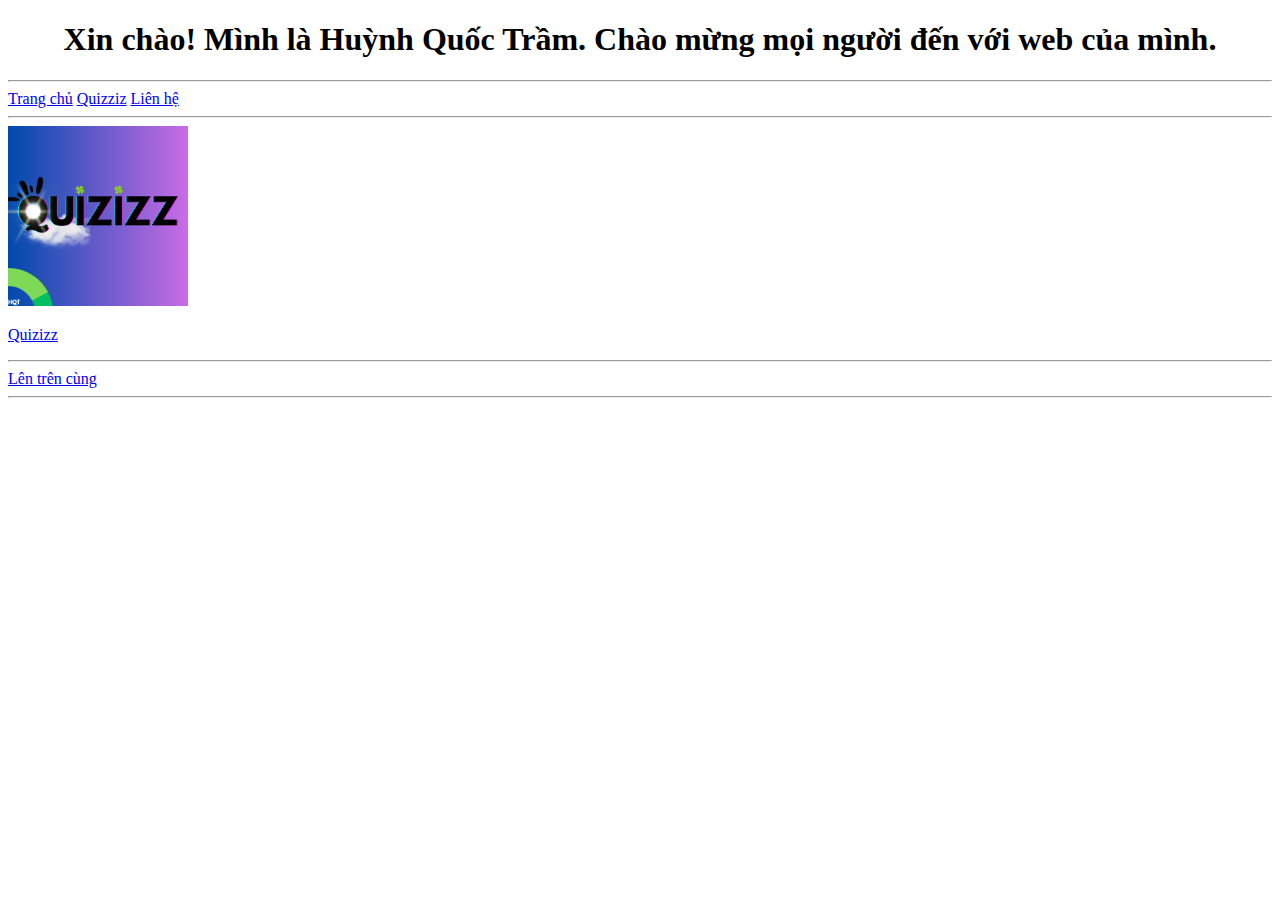
==== index.html @ f62e324f "sua lan3" ====
<!DOCTYPE html>
<html lang="vi">
  <head>
    <meta charset="UTF-8" />
    <meta name="viewport" content="width=device-width, initial-scale=1.0" />
    <title>HQT</title>
    <link rel="stylesheet" href="./tai_nguyen_/css/style.css" />
  </head>
  <body>
    <h1>
      Xin chào! Mình là Huỳnh Quốc Trầm. Chào mừng mọi người đến với web của
      mình.
    </h1>
    <hr />
    <a href="./index.html">Trang chủ</a>
    <a href="./tai_nguyen_/Code/quizziz.html">Quizziz</a>
    <a href="./tai_nguyen_/Code/contact.html">Liên hệ</a>
    <hr />
    <a href="./tai_nguyen_/Code/quizziz.html">
      <img
        src="./tai_nguyen_/img/QUIZIZZ.png"
        alt="Quizizz"
        width="180"
        height="180"
      />
      <p>Quizizz</p>
    </a>
    <hr />
    <a href="#">Lên trên cùng</a>
    <hr />
  </body>
</html>
---- tai_nguyen_/css/style.css ----
h1 {
  text-align: center;
}
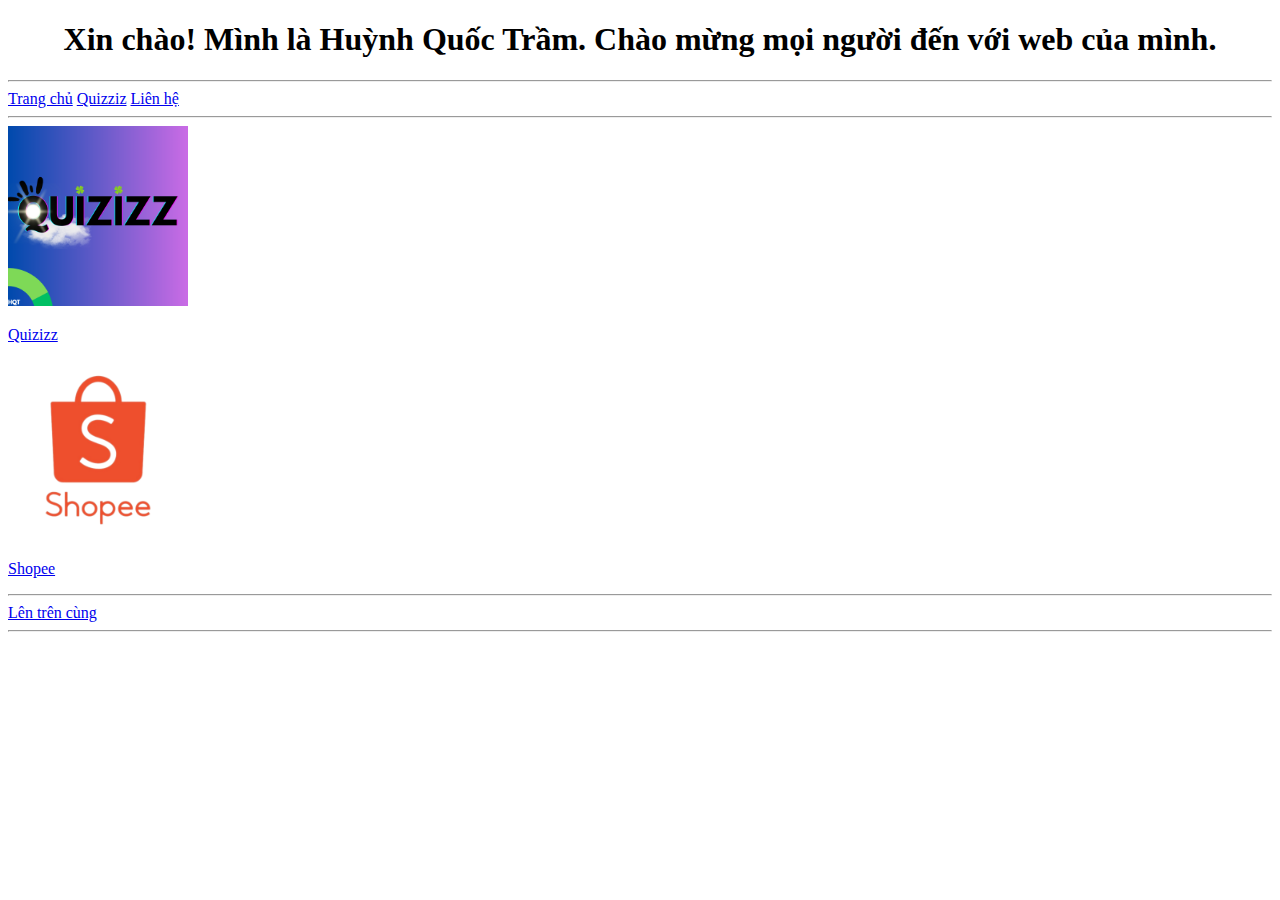
==== commit 0e9e731c: "bo sung lan7" ====
--- a/index.html
+++ b/index.html
@@ -3,8 +3,80 @@
   <head>
     <meta charset="UTF-8" />
     <meta name="viewport" content="width=device-width, initial-scale=1.0" />
+    <link rel="apple-touch-icon" sizes="57x57" href="/apple-icon-57x57.png" />
+    <link
+      rel="apple-touch-icon"
+      sizes="60x60"
+      href="./tai_nguyen_/img/logo/apple-icon-60x60.png"
+    />
+    <link
+      rel="apple-touch-icon"
+      sizes="72x72"
+      href="./tai_nguyen_/img/logo/apple-icon-72x72.png"
+    />
+    <link
+      rel="apple-touch-icon"
+      sizes="76x76"
+      href="./tai_nguyen_/img/logo/apple-icon-76x76.png"
+    />
+    <link
+      rel="apple-touch-icon"
+      sizes="114x114"
+      href="./tai_nguyen_/img/logo/apple-icon-114x114.png"
+    />
+    <link
+      rel="apple-touch-icon"
+      sizes="120x120"
+      href="./tai_nguyen_/img/logo/apple-icon-120x120.png"
+    />
+    <link
+      rel="apple-touch-icon"
+      sizes="144x144"
+      href="./tai_nguyen_/img/logo/apple-icon-144x144.png"
+    />
+    <link
+      rel="apple-touch-icon"
+      sizes="152x152"
+      href="./tai_nguyen_/img/logo/apple-icon-152x152.png"
+    />
+    <link
+      rel="apple-touch-icon"
+      sizes="180x180"
+      href="./tai_nguyen_/img/logo/apple-icon-180x180.png"
+    />
+    <link
+      rel="icon"
+      type="image/png"
+      sizes="192x192"
+      href="./tai_nguyen_/img/logo/android-icon-192x192.png"
+    />
+    <link
+      rel="icon"
+      type="image/png"
+      sizes="32x32"
+      href="./tai_nguyen_/img/logo/favicon-32x32.png"
+    />
+    <link
+      rel="icon"
+      type="image/png"
+      sizes="96x96"
+      href="./tai_nguyen_/img/logo/favicon-96x96.png"
+    />
+    <link
+      rel="icon"
+      type="image/png"
+      sizes="16x16"
+      href="./tai_nguyen_/img/logo/favicon-16x16.png"
+    />
+    <link rel="manifest" href="./tai_nguyen_/img/logo/manifest.json" />
+    <meta name="msapplication-TileColor" content="#ffffff" />
+    <meta
+      name="msapplication-TileImage"
+      content="./tai_nguyen_/img/logo/ms-icon-144x144.png"
+    />
+    <meta name="theme-color" content="#ffffff" />
+    <link rel="stylesheet" href="./tai_nguyen_/css/index.css" />
     <title>HQT</title>
-    <link rel="stylesheet" href="./tai_nguyen_/css/style.css" />
   </head>
   <body>
     <h1>
@@ -25,6 +97,15 @@
       />
       <p>Quizizz</p>
     </a>
+    <a href="https://mycollection.shop/mua_sam" target="_blank"
+      ><img
+        src="./tai_nguyen_/img/shopee.png"
+        alt="Shopee"
+        width="180"
+        height="180"
+      />
+      <p>Shopee</p></a
+    >
     <hr />
     <a href="#">Lên trên cùng</a>
     <hr />
--- a/tai_nguyen_/css/index.css
+++ b/tai_nguyen_/css/index.css
@@ -0,0 +1,3 @@
+h1 {
+  text-align: center;
+}
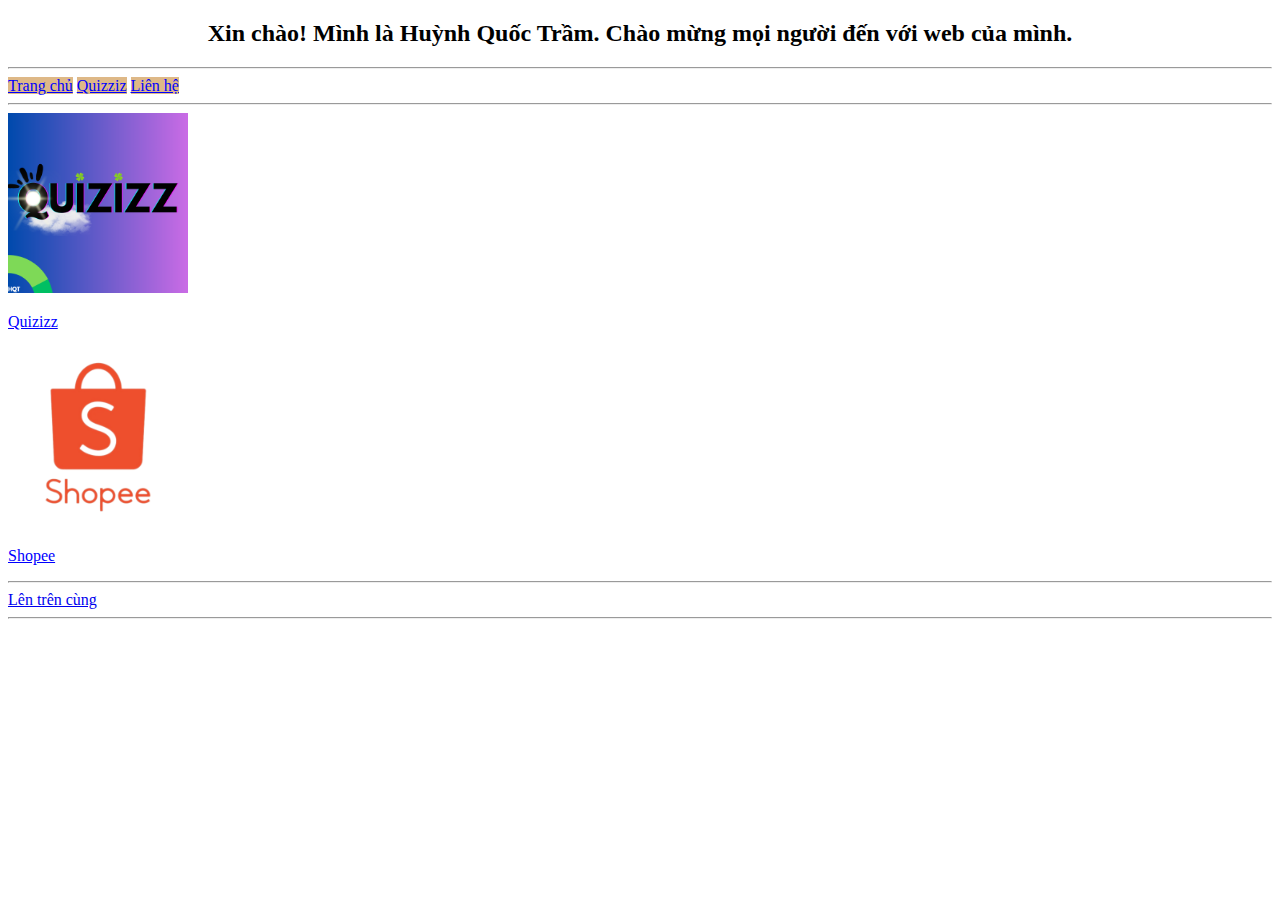
==== commit 1a821eb4: "bo sung lan 8" ====
--- a/index.html
+++ b/index.html
@@ -79,16 +79,16 @@
     <title>HQT</title>
   </head>
   <body>
-    <h1>
+    <h2>
       Xin chào! Mình là Huỳnh Quốc Trầm. Chào mừng mọi người đến với web của
       mình.
-    </h1>
+    </h2>
     <hr />
-    <a href="./index.html">Trang chủ</a>
-    <a href="./tai_nguyen_/Code/quizziz.html">Quizziz</a>
-    <a href="./tai_nguyen_/Code/contact.html">Liên hệ</a>
+    <a href="./index.html" class="a1">Trang chủ</a>
+    <a href="./tai_nguyen_/Code/quizziz.html" class="a1">Quizziz</a>
+    <a href="./tai_nguyen_/Code/contact.html" class="a1">Liên hệ</a>
     <hr />
-    <a href="./tai_nguyen_/Code/quizziz.html">
+    <a href="./tai_nguyen_/Code/quizziz.html" class="a2">
       <img
         src="./tai_nguyen_/img/QUIZIZZ.png"
         alt="Quizizz"
@@ -97,7 +97,7 @@
       />
       <p>Quizizz</p>
     </a>
-    <a href="https://mycollection.shop/mua_sam" target="_blank"
+    <a href="https://mycollection.shop/mua_sam" target="_blank" class="a2"
       ><img
         src="./tai_nguyen_/img/shopee.png"
         alt="Shopee"
--- a/tai_nguyen_/css/index.css
+++ b/tai_nguyen_/css/index.css
@@ -1,3 +1,18 @@
-h1 {
+h2 {
   text-align: center;
 }
+.a1:link{
+  color: blue;
+}
+.a1:visited{
+  color: black;
+}
+.a2:link{
+  color: blue;
+}
+.a2:visited{
+  color: blueviolet;
+}
+.a1{
+  background-color: burlywood;
+}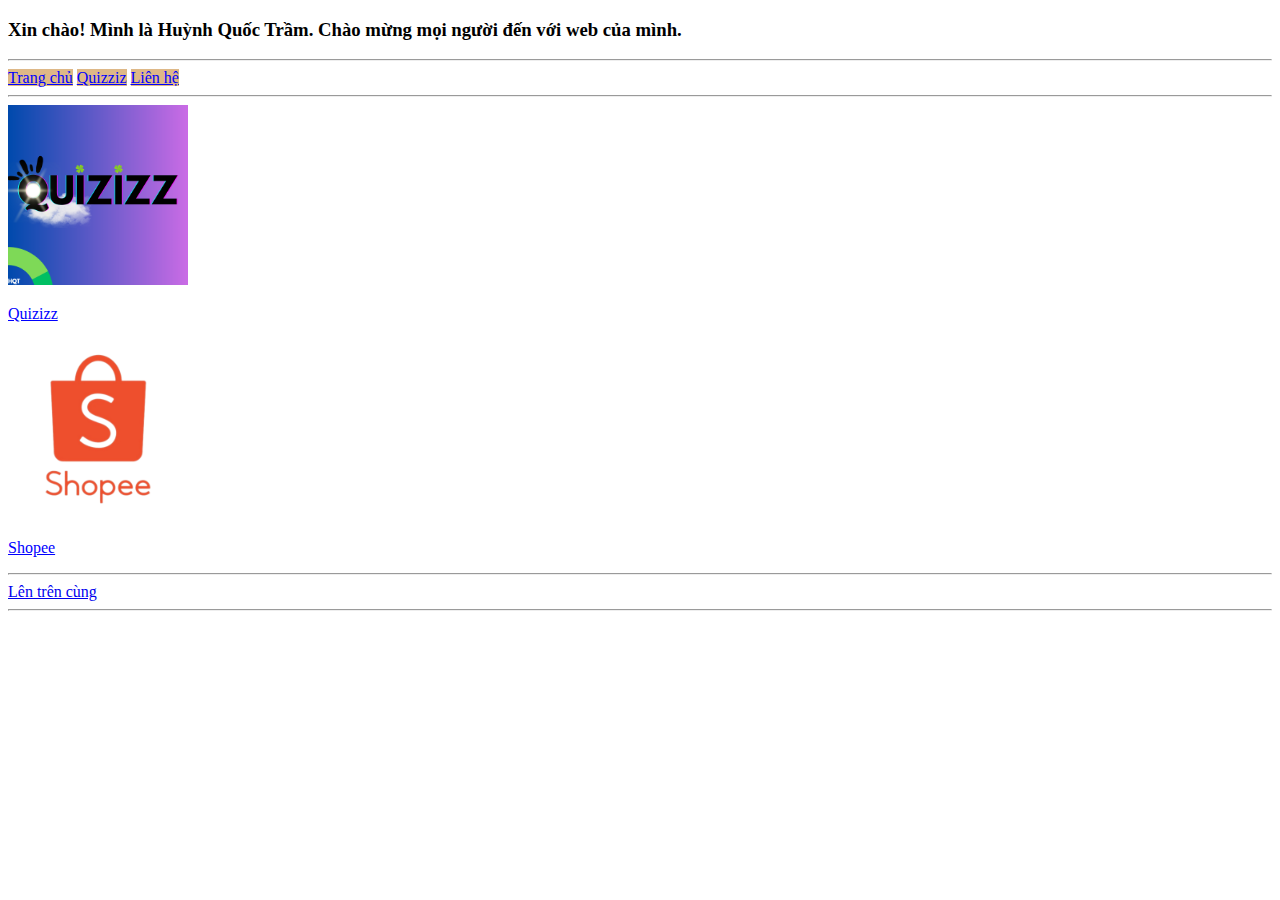
==== commit 3396f610: "sua lan 9" ====
--- a/index.html
+++ b/index.html
@@ -79,10 +79,10 @@
     <title>HQT</title>
   </head>
   <body>
-    <h2>
+    <h3>
       Xin chào! Mình là Huỳnh Quốc Trầm. Chào mừng mọi người đến với web của
       mình.
-    </h2>
+    </h3>
     <hr />
     <a href="./index.html" class="a1">Trang chủ</a>
     <a href="./tai_nguyen_/Code/quizziz.html" class="a1">Quizziz</a>
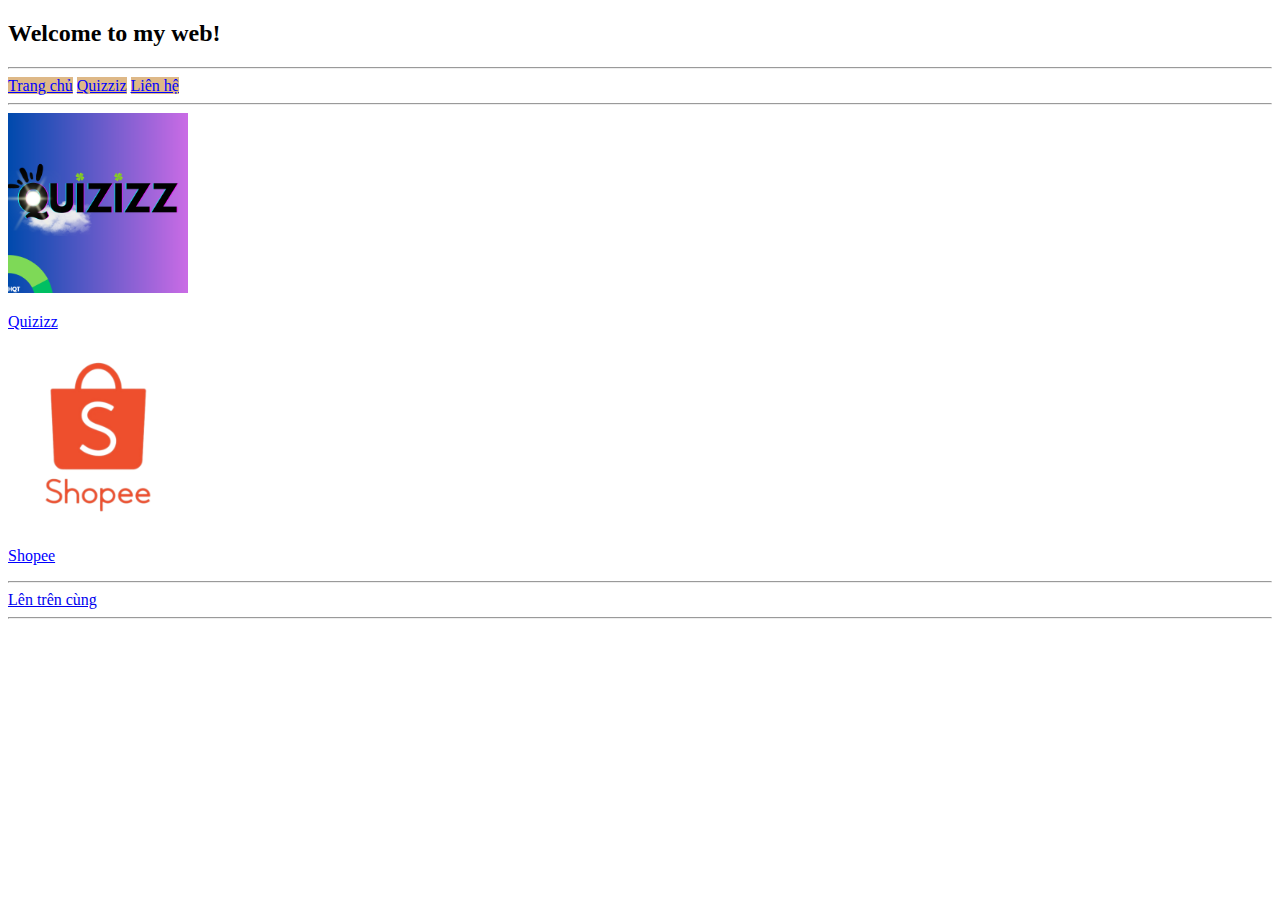
==== commit 5d813363: "sua lan 12" ====
--- a/index.html
+++ b/index.html
@@ -79,10 +79,7 @@
     <title>HQT</title>
   </head>
   <body>
-    <h3>
-      Xin chào! Mình là Huỳnh Quốc Trầm. Chào mừng mọi người đến với web của
-      mình.
-    </h3>
+    <h2>Welcome to my web!</h2>
     <hr />
     <a href="./index.html" class="a1">Trang chủ</a>
     <a href="./tai_nguyen_/Code/quizziz.html" class="a1">Quizziz</a>
--- a/tai_nguyen_/css/index.css
+++ b/tai_nguyen_/css/index.css
@@ -1,4 +1,4 @@
-h2 {
+h3{
   text-align: center;
 }
 .a1:link{
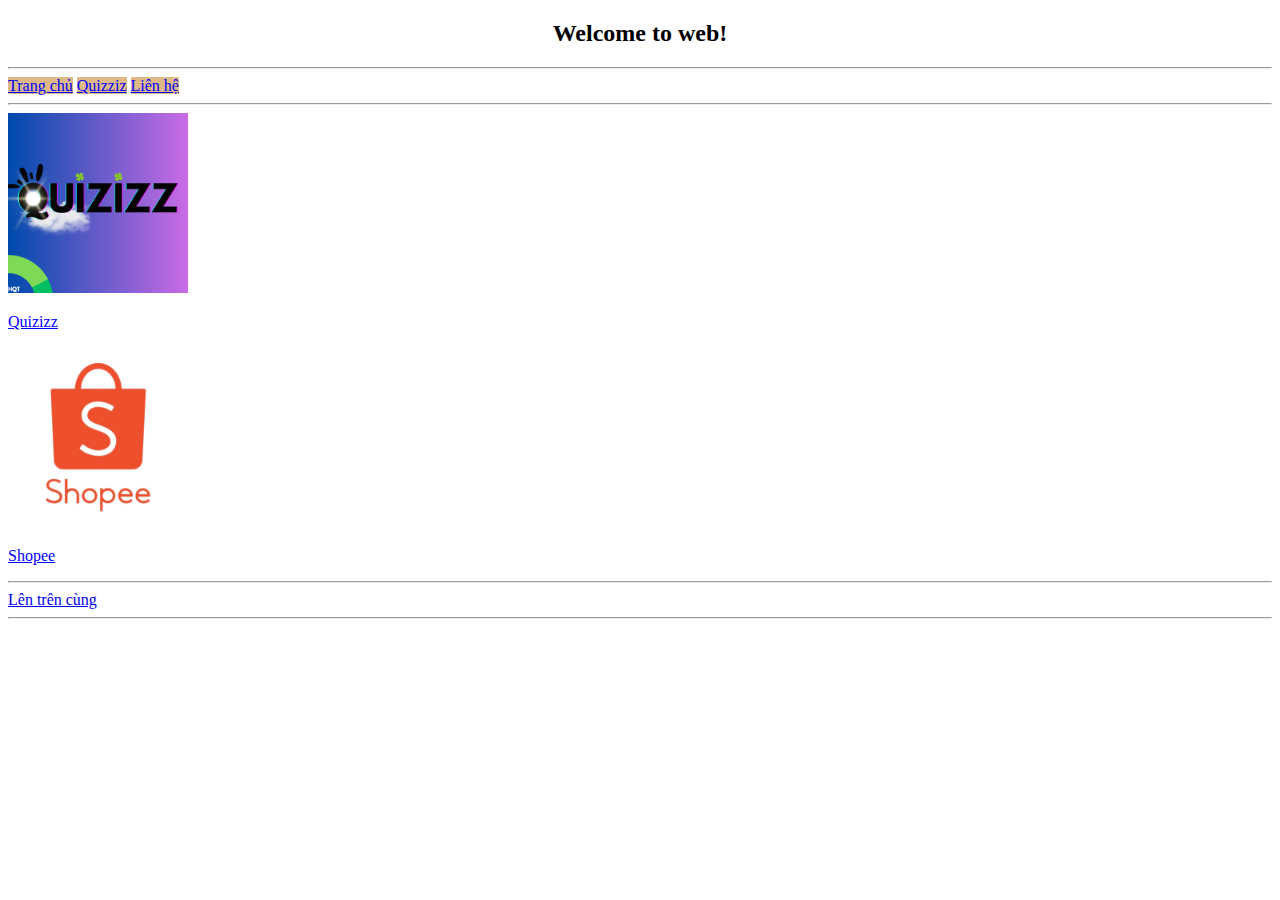
==== commit 2ae30696: "sua lan 15" ====
--- a/index.html
+++ b/index.html
@@ -79,7 +79,7 @@
     <title>HQT</title>
   </head>
   <body>
-    <h2>Welcome to my web!</h2>
+    <h2>Welcome to web!</h2>
     <hr />
     <a href="./index.html" class="a1">Trang chủ</a>
     <a href="./tai_nguyen_/Code/quizziz.html" class="a1">Quizziz</a>
--- a/tai_nguyen_/css/index.css
+++ b/tai_nguyen_/css/index.css
@@ -1,4 +1,4 @@
-h3{
+h2{
   text-align: center;
 }
 .a1:link{
